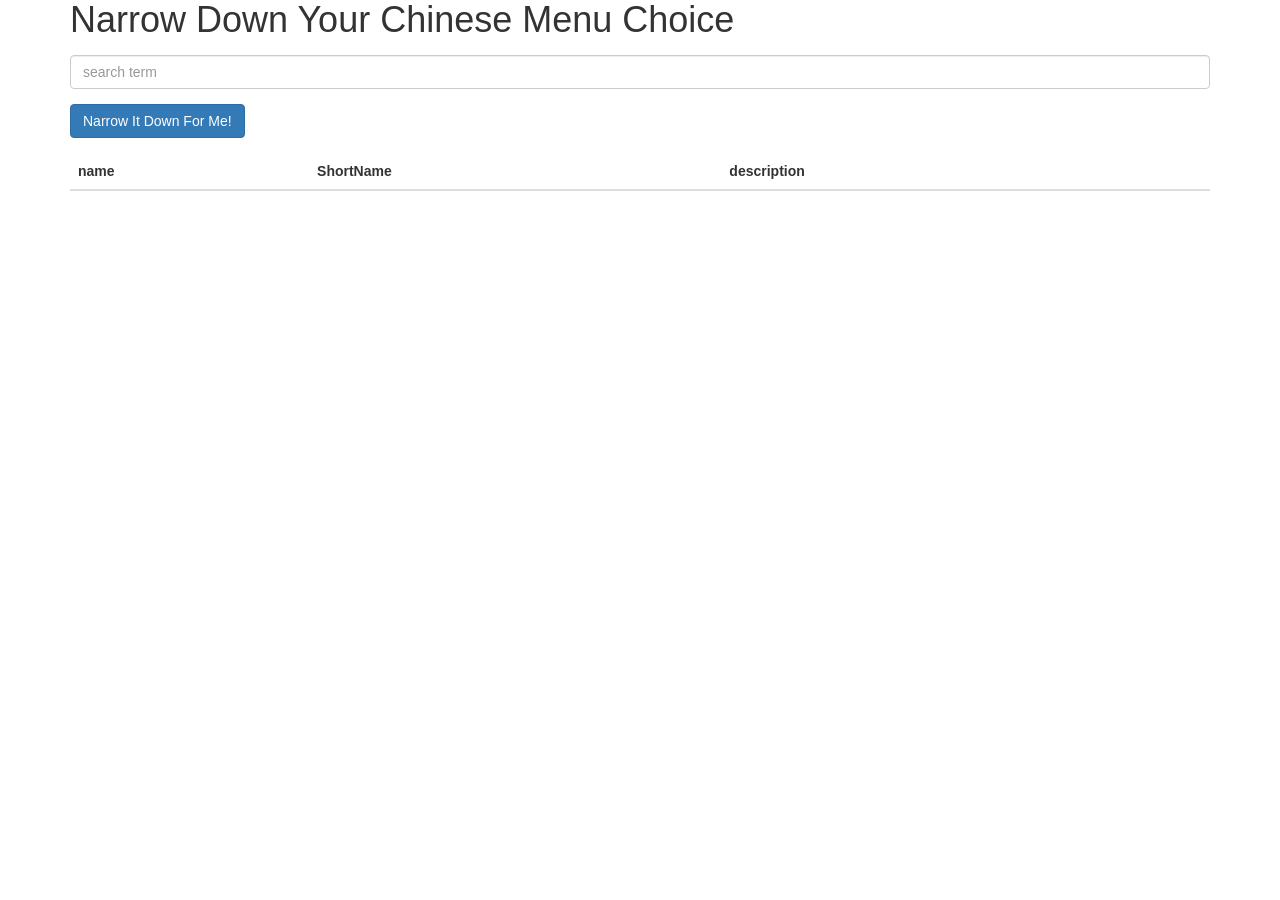
==== index.html @ 66b27159 "upload" ====
<!doctype html>
<html lang="en" ng-app="NarrowItDownApp">
  <head>
    <title>Narrow Down Your Menu Choice</title>
    <meta name="viewport" content="width=device-width, initial-scale=1">
    <script type="text/javascript" src="angular.min.js"></script>
    <script type="text/javascript" src="app.js"></script>
    <link rel="stylesheet" href="styles/bootstrap.min.css">
    <link rel="stylesheet" href="styles/styles.css">
  </head>
<body>

<div class="container" ng-controller="NarrowItDownController as Narrow">
    <h1>Narrow Down Your Chinese Menu Choice</h1>

    <div class="form-group">
       <input type="text" ng-model="Narrow.searchTerm" placeholder="search term" class="form-control">
    </div>
    <div class="form-group narrow-button">
     <button  ng-click="Narrow.showListMenu()" class="btn btn-primary">Narrow It Down For Me!</button>
      <span class="loader" ng-if="Narrow.loader"></span>
    </div>

    <p ng-if="Narrow.error">Nothing found</p>
    <found-items on-remove="Narrow.removeMenuItem(index)" found-items="Narrow.found"></found-items>
  </div>

</body>
</html>
---- styles/styles.css ----
h1 {
  margin: 0 0 15px;
}

.loader {
  display: inline-block;
  vertical-align: middle;
  margin-left: 5px;
  font-size: 10px;
  border-top: 1.1em solid rgba(147, 147, 147, 0.2);
  border-right: 1.1em solid rgba(147, 147, 147, 0.2);
  border-bottom: 1.1em solid rgba(147, 147, 147, 0.2);
  border-left: 1.1em solid #676767;
  -webkit-transform: translateZ(0);
  -ms-transform: translateZ(0);
  transform: translateZ(0);
  -webkit-animation: load8 1.1s infinite linear;
  animation: load8 1.1s infinite linear;
}
.loader,
.loader:after {
  border-radius: 50%;
  width: 3em;
  height: 3em;
}
@-webkit-keyframes load8 {
  0% {
    -webkit-transform: rotate(0deg);
    transform: rotate(0deg);
  }
  100% {
    -webkit-transform: rotate(360deg);
    transform: rotate(360deg);
  }
}
@keyframes load8 {
  0% {
    -webkit-transform: rotate(0deg);
    transform: rotate(0deg);
  }
  100% {
    -webkit-transform: rotate(360deg);
    transform: rotate(360deg);
  }
}
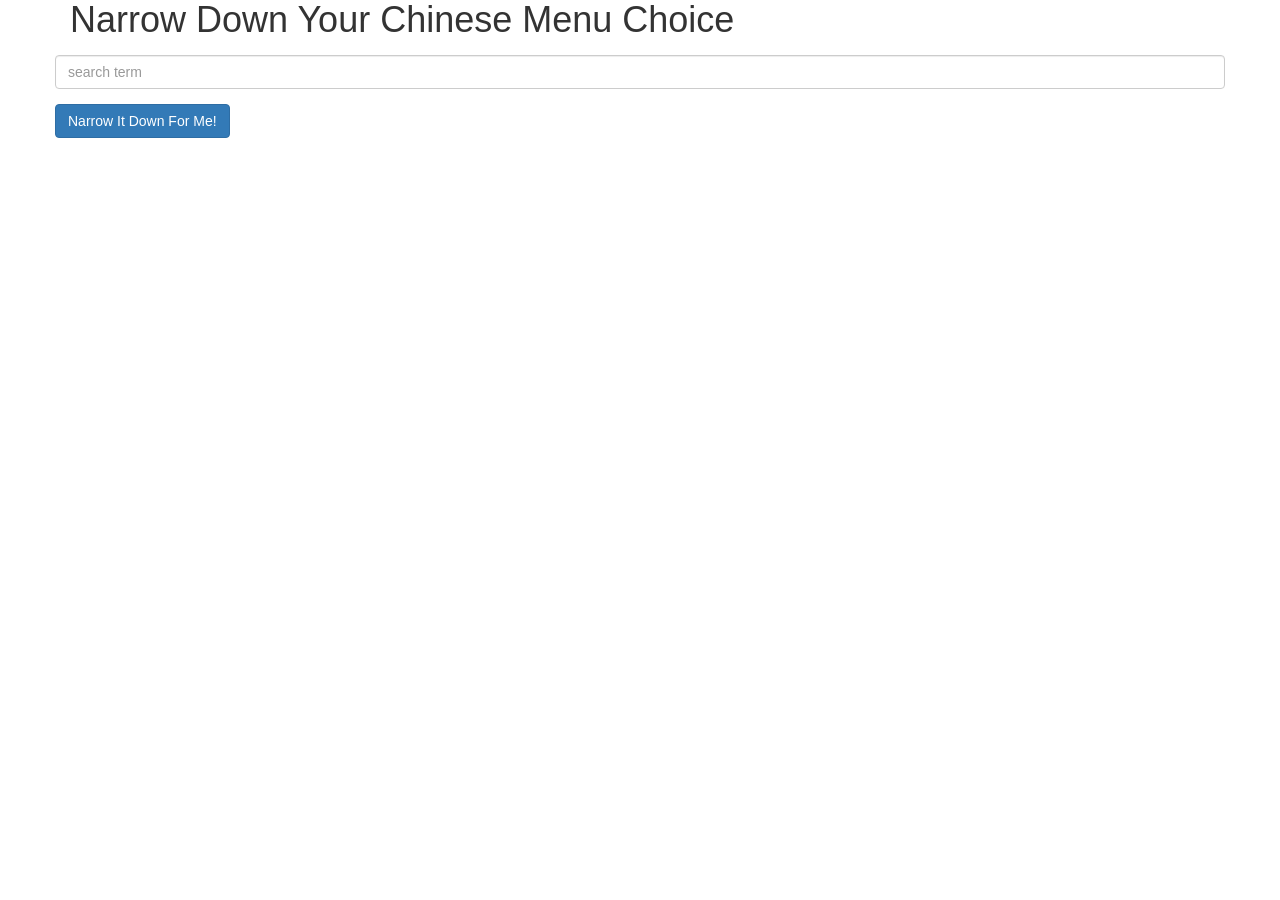
==== commit 2951d286: "upload" ====
--- a/index.html
+++ b/index.html
@@ -9,21 +9,27 @@
     <link rel="stylesheet" href="styles/styles.css">
   </head>
 <body>
-
-<div class="container" ng-controller="NarrowItDownController as Narrow">
+    <div class="container" ng-controller="NarrowItDownController as narrow">
     <h1>Narrow Down Your Chinese Menu Choice</h1>
 
-    <div class="form-group">
-       <input type="text" ng-model="Narrow.searchTerm" placeholder="search term" class="form-control">
-    </div>
-    <div class="form-group narrow-button">
-     <button  ng-click="Narrow.showListMenu()" class="btn btn-primary">Narrow It Down For Me!</button>
-      <span class="loader" ng-if="Narrow.loader"></span>
+    <div class="row">
+      <div class="col">
+        <div class="form-group" >
+          <input type="text" placeholder="search term" class="form-control" ng-model="narrow.searchTerm">
+        </div>
+        
+        <div class="form-group narrow-button">
+          <button class="btn btn-primary" ng-click="narrow.getMenuItems(narrow.searchTerm)">Narrow It Down For Me!</button>
+        </div>
+      </div>
     </div>
 
-    <p ng-if="Narrow.error">Nothing found</p>
-    <found-items on-remove="Narrow.removeMenuItem(index)" found-items="Narrow.found"></found-items>
+    <div class="row">
+      <div class="col" ng-if="narrow.found.length == 0">Nothing found</div>
+    </div>    
+
+    <found-items items="narrow.found" on-remove="narrow.removeItem(index)" 
+      ng-if="narrow.found.length > 0"></found-items>
   </div>
-
-</body>
+  </body>
 </html>
